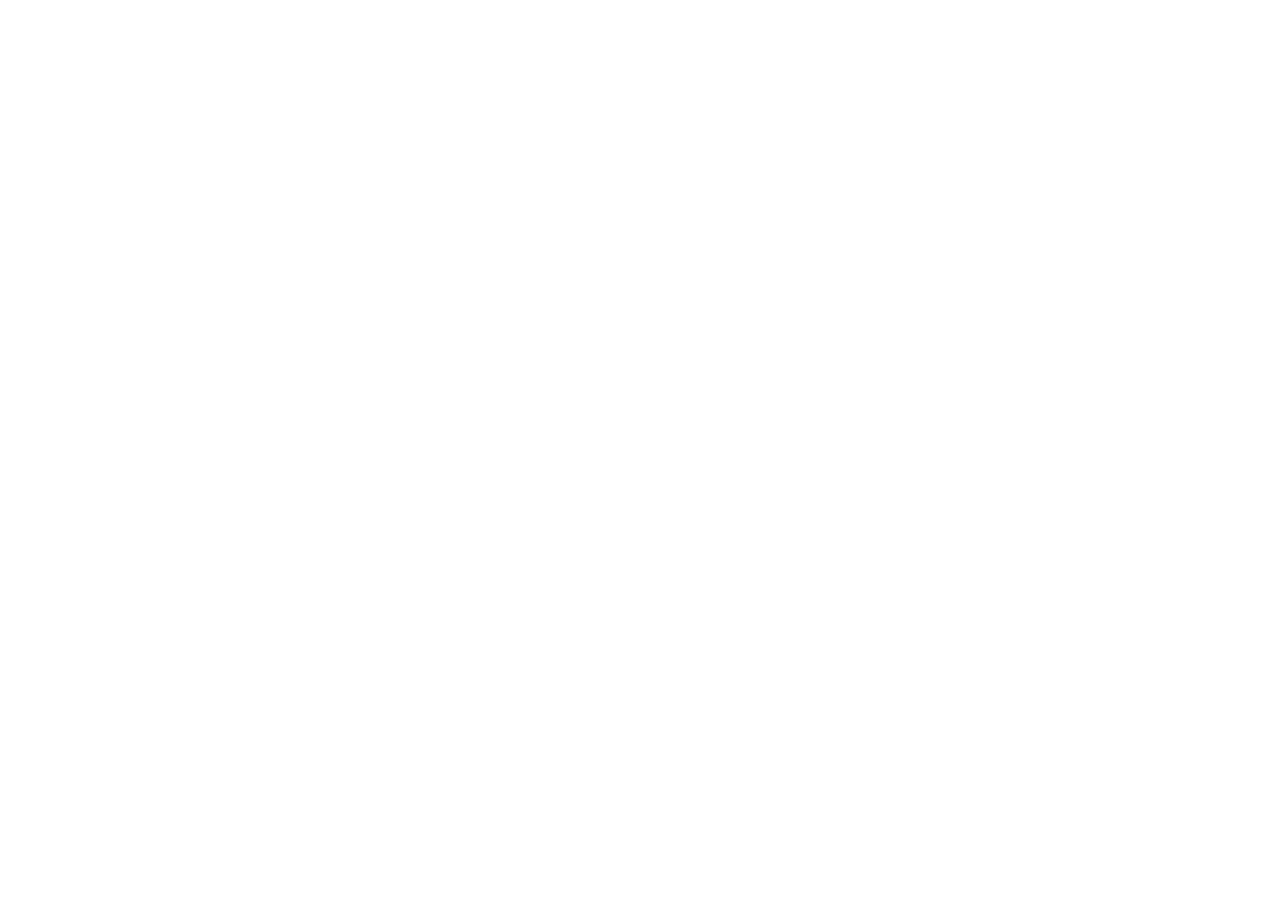
==== index.html @ c786e63f "first commit" ====
<!DOCTYPE html>
<html lang="en">
  <head>
    <meta charset="UTF-8" />
    <meta name="viewport" content="width=device-width, initial-scale=1.0" />
    <title>Dự án 5 Bootstrap</title>
    <!-- css bootstrap -->
    <link
      href="https://cdn.jsdelivr.net/npm/bootstrap@5.3.5/dist/css/bootstrap.min.css"
      rel="stylesheet"
      integrity="sha384-SgOJa3DmI69IUzQ2PVdRZhwQ+dy64/BUtbMJw1MZ8t5HZApcHrRKUc4W0kG879m7"
      crossorigin="anonymous"
    />
  </head>
  <body>
    <!--js bootstrap  -->
    <script
      src="https://cdn.jsdelivr.net/npm/bootstrap@5.3.5/dist/js/bootstrap.bundle.min.js"
      integrity="sha384-k6d4wzSIapyDyv1kpU366/PK5hCdSbCRGRCMv+eplOQJWyd1fbcAu9OCUj5zNLiq"
      crossorigin="anonymous"
    ></script>
  </body>
</html>
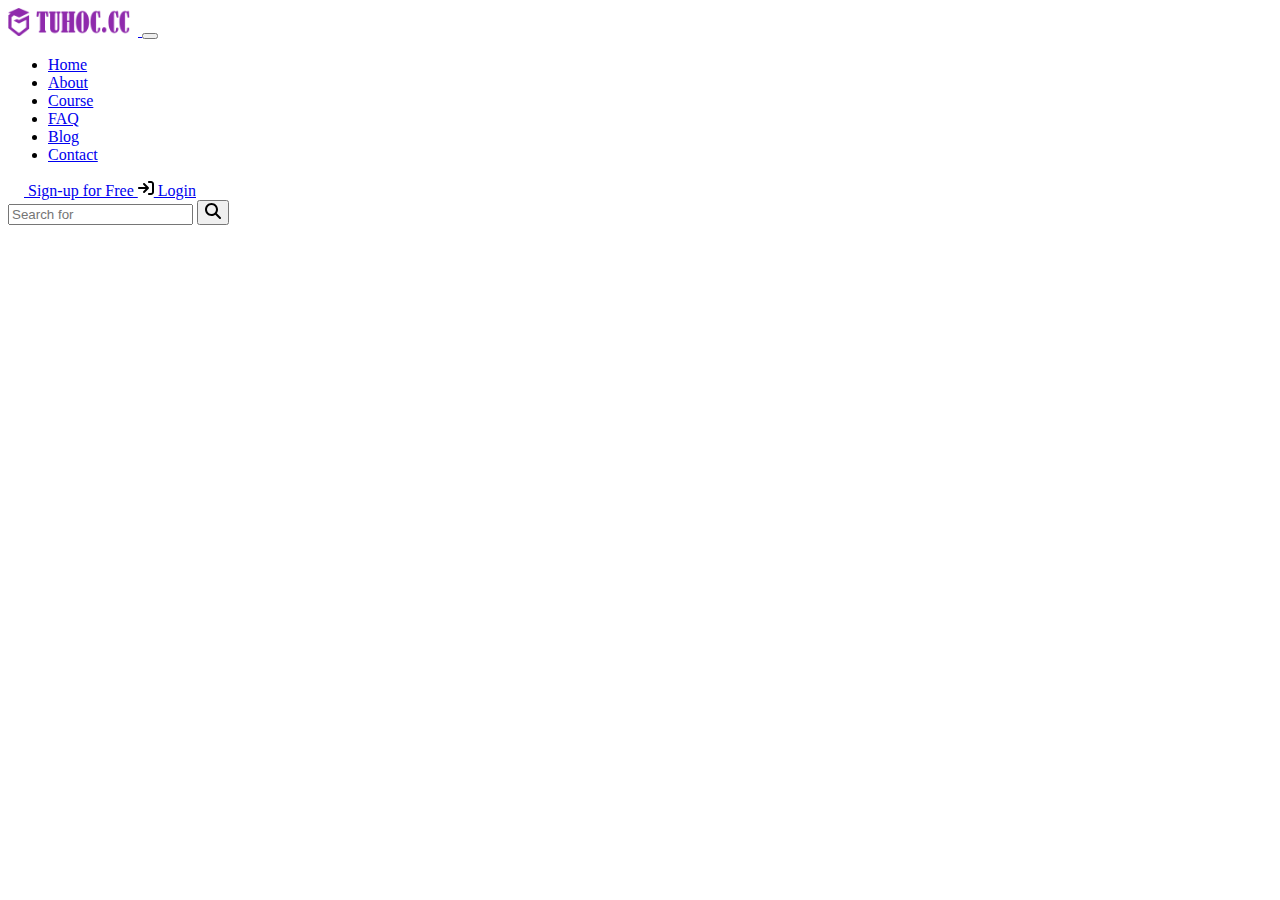
==== commit 8057a258: "1. lam phan navbar+responsive" ====
--- a/index.html
+++ b/index.html
@@ -11,8 +11,81 @@
       integrity="sha384-SgOJa3DmI69IUzQ2PVdRZhwQ+dy64/BUtbMJw1MZ8t5HZApcHrRKUc4W0kG879m7"
       crossorigin="anonymous"
     />
+    <!-- my styles -->
+     <link rel="stylesheet" href="./style.css">
   </head>
   <body>
+    <!-- navbar -->
+    <nav class=" navbar navbar-expand-lg bg-body-secondary border-bottom small">
+      <div class="container">
+        <!-- navbar brand -->
+        <a class="navbar-brand" href="#">
+            <img src="./img/logo-tuhoc-light.png" alt="Tuhoc.cc">
+          </a>
+        <button
+          class="navbar-toggler"
+          type="button"
+          data-bs-toggle="collapse"
+          data-bs-target="#navbarSupportedContent"
+          aria-controls="navbarSupportedContent"
+          aria-expanded="false"
+          aria-label="Toggle navigation"
+        >
+          <span class="navbar-toggler-icon"></span>
+        </button>
+        <div class="collapse navbar-collapse" id="navbarSupportedContent">
+            <!-- menu item -->
+          <ul class="navbar-nav me-auto mb-2 mb-lg-0">
+            <li class="nav-item">
+              <a class="nav-link active" aria-current="page" href="#">Home</a>
+            </li>
+            <li class="nav-item">
+              <a class="nav-link " aria-current="page" href="#">About</a>
+            </li>
+            <li class="nav-item">
+              <a class="nav-link " aria-current="page" href="#">Course</a>
+            </li>
+            <li class="nav-item">
+              <a class="nav-link " aria-current="page" href="#">FAQ</a>
+            </li>
+            <li class="nav-item">
+              <a class="nav-link " aria-current="page" href="#">Blog</a>
+            </li>
+            <li class="nav-item">
+              <a class="nav-link " aria-current="page" href="#">Contact</a>
+            </li>
+            </li>
+          </ul>
+
+          <!-- btn dung the de dang ky va dang nhap -->
+          <div class="me-1 gap-1 d-flex flex-column flex-md-row">
+            <a href="#!" class="btn btn-danger btn-sm d-inline-flex justify-content-center align-items-center">
+                <svg xmlns="http://www.w3.org/2000/svg" width="16px" height="16px" class="me-2" viewBox="0 0 640 512"><path fill="#ffffff" d="M96 128a128 128 0 1 1 256 0A128 128 0 1 1 96 128zM0 482.3C0 383.8 79.8 304 178.3 304l91.4 0C368.2 304 448 383.8 448 482.3c0 16.4-13.3 29.7-29.7 29.7L29.7 512C13.3 512 0 498.7 0 482.3zM504 312l0-64-64 0c-13.3 0-24-10.7-24-24s10.7-24 24-24l64 0 0-64c0-13.3 10.7-24 24-24s24 10.7 24 24l0 64 64 0c13.3 0 24 10.7 24 24s-10.7 24-24 24l-64 0 0 64c0 13.3-10.7 24-24 24s-24-10.7-24-24z"/></svg>
+                Sign-up for Free
+            </a>
+            <a href="#!" class="btn btn-warning btn-sm d-inline-flex justify-content-center align-items-center">
+                <svg xmlns="http://www.w3.org/2000/svg" width="16px" height="16px" class="me-2" viewBox="0 0 512 512"><!--!Font Awesome Free 6.7.2 by @fontawesome - https://fontawesome.com License - https://fontawesome.com/license/free Copyright 2025 Fonticons, Inc.--><path d="M352 96l64 0c17.7 0 32 14.3 32 32l0 256c0 17.7-14.3 32-32 32l-64 0c-17.7 0-32 14.3-32 32s14.3 32 32 32l64 0c53 0 96-43 96-96l0-256c0-53-43-96-96-96l-64 0c-17.7 0-32 14.3-32 32s14.3 32 32 32zm-9.4 182.6c12.5-12.5 12.5-32.8 0-45.3l-128-128c-12.5-12.5-32.8-12.5-45.3 0s-12.5 32.8 0 45.3L242.7 224 32 224c-17.7 0-32 14.3-32 32s14.3 32 32 32l210.7 0-73.4 73.4c-12.5 12.5-12.5 32.8 0 45.3s32.8 12.5 45.3 0l128-128z"/></svg>
+                Login
+            </a>
+            
+          </div>
+
+          <!-- form search -->
+          <form class="d-flex mt-2 mt-lg-0" role="search">
+            <input
+              class="form-control form-control-sm me-0"
+              type="search"
+              placeholder="Search for"
+              aria-label="Search"
+            />
+            <button class="btn btn-outline-success btn-sm" type="submit">
+                <svg xmlns="http://www.w3.org/2000/svg" width="16px" height="16px" viewBox="0 0 512 512"><path fill="currentColor"  d="M416 208c0 45.9-14.9 88.3-40 122.7L502.6 457.4c12.5 12.5 12.5 32.8 0 45.3s-32.8 12.5-45.3 0L330.7 376c-34.4 25.2-76.8 40-122.7 40C93.1 416 0 322.9 0 208S93.1 0 208 0S416 93.1 416 208zM208 352a144 144 0 1 0 0-288 144 144 0 1 0 0 288z"/></svg>
+            </button>
+          </form>
+        </div>
+      </div>
+    </nav>
+
     <!--js bootstrap  -->
     <script
       src="https://cdn.jsdelivr.net/npm/bootstrap@5.3.5/dist/js/bootstrap.bundle.min.js"
--- a/style.css
+++ b/style.css
@@ -0,0 +1,3 @@
+.navbar-brand img {
+  width: 130px;
+}
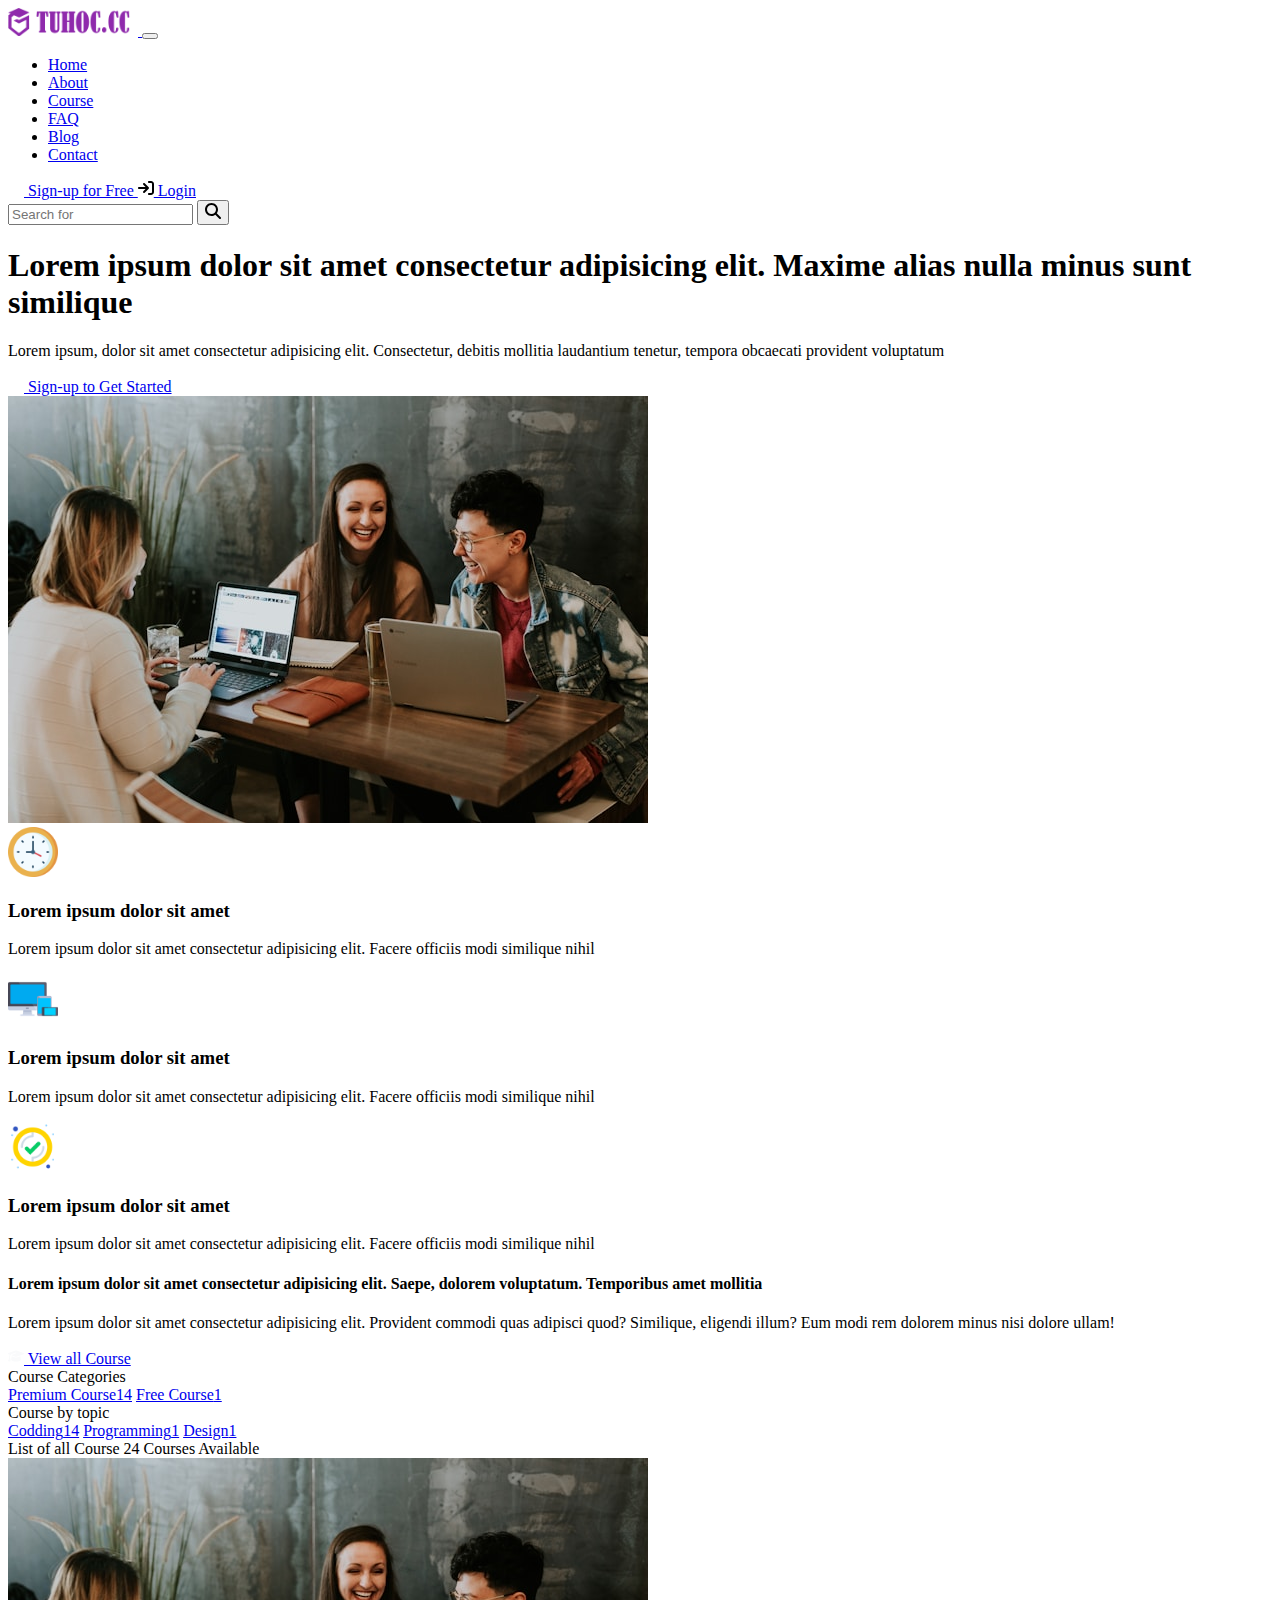
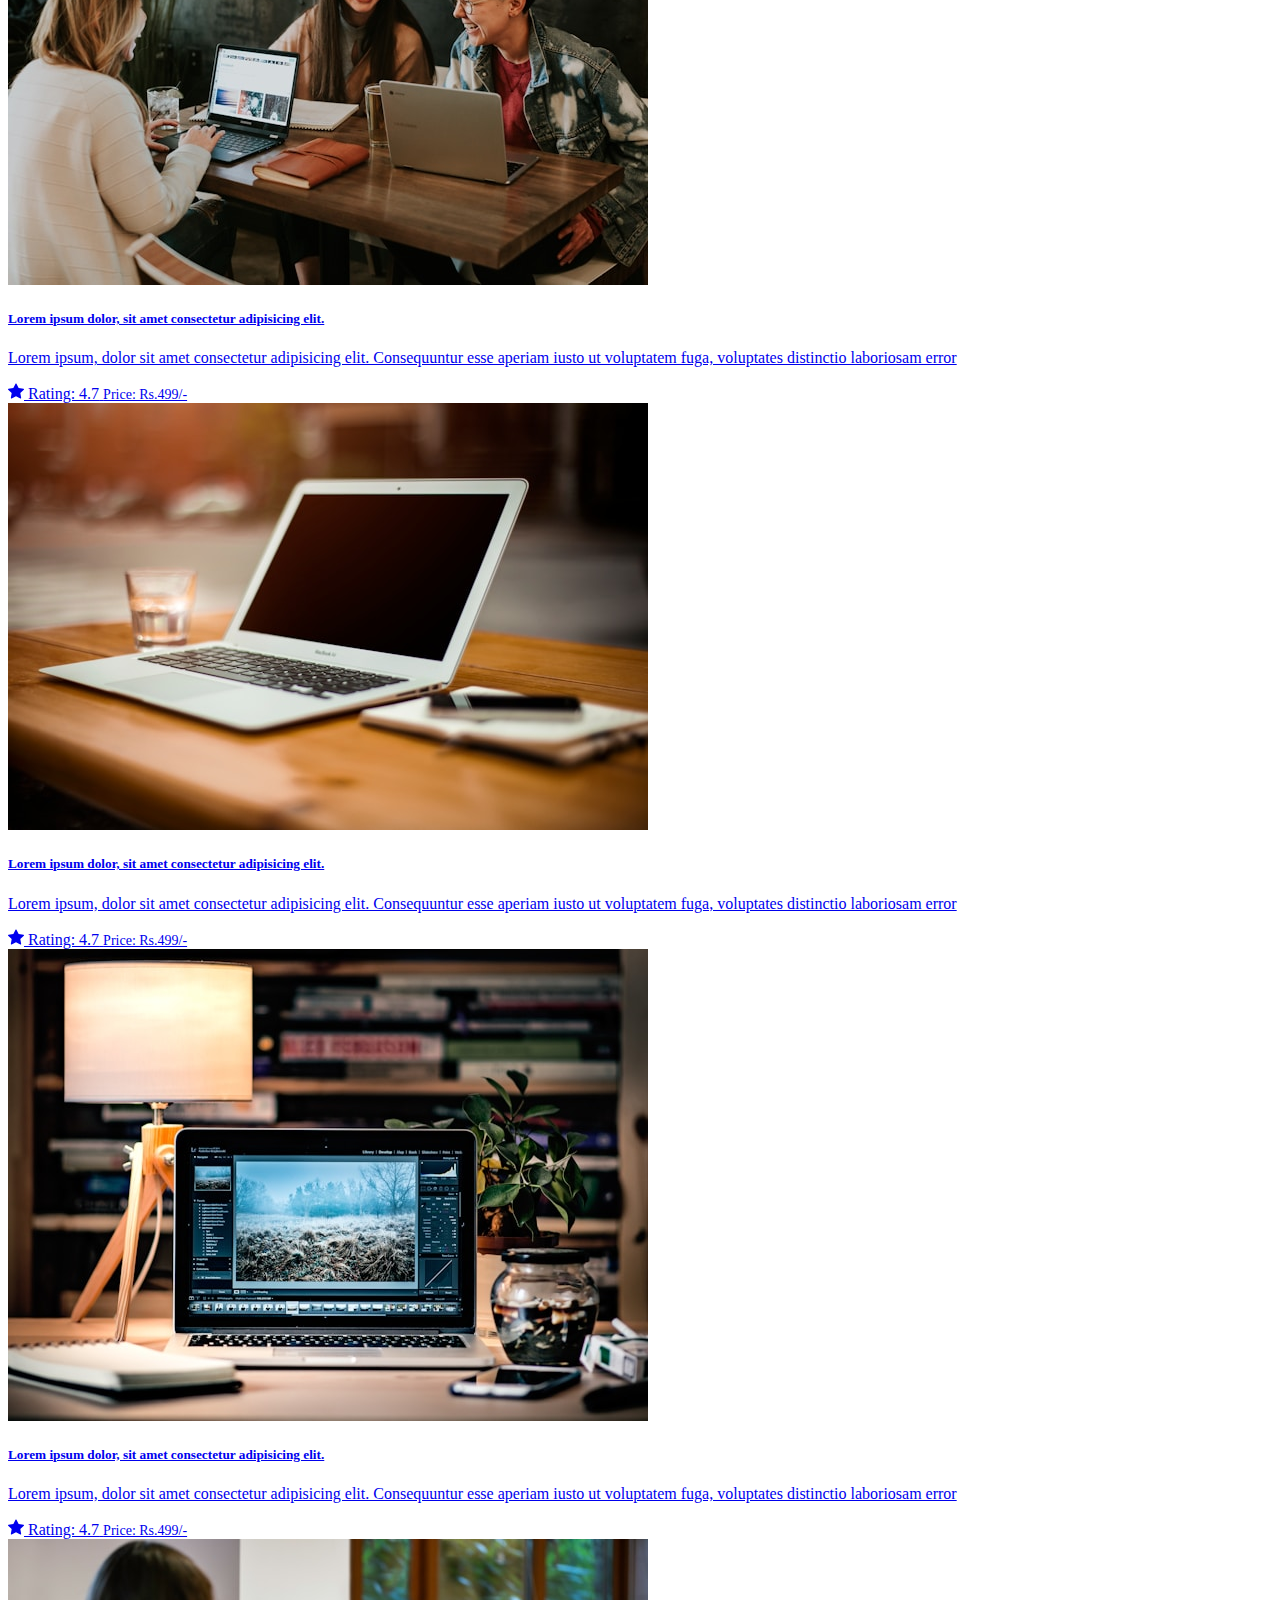
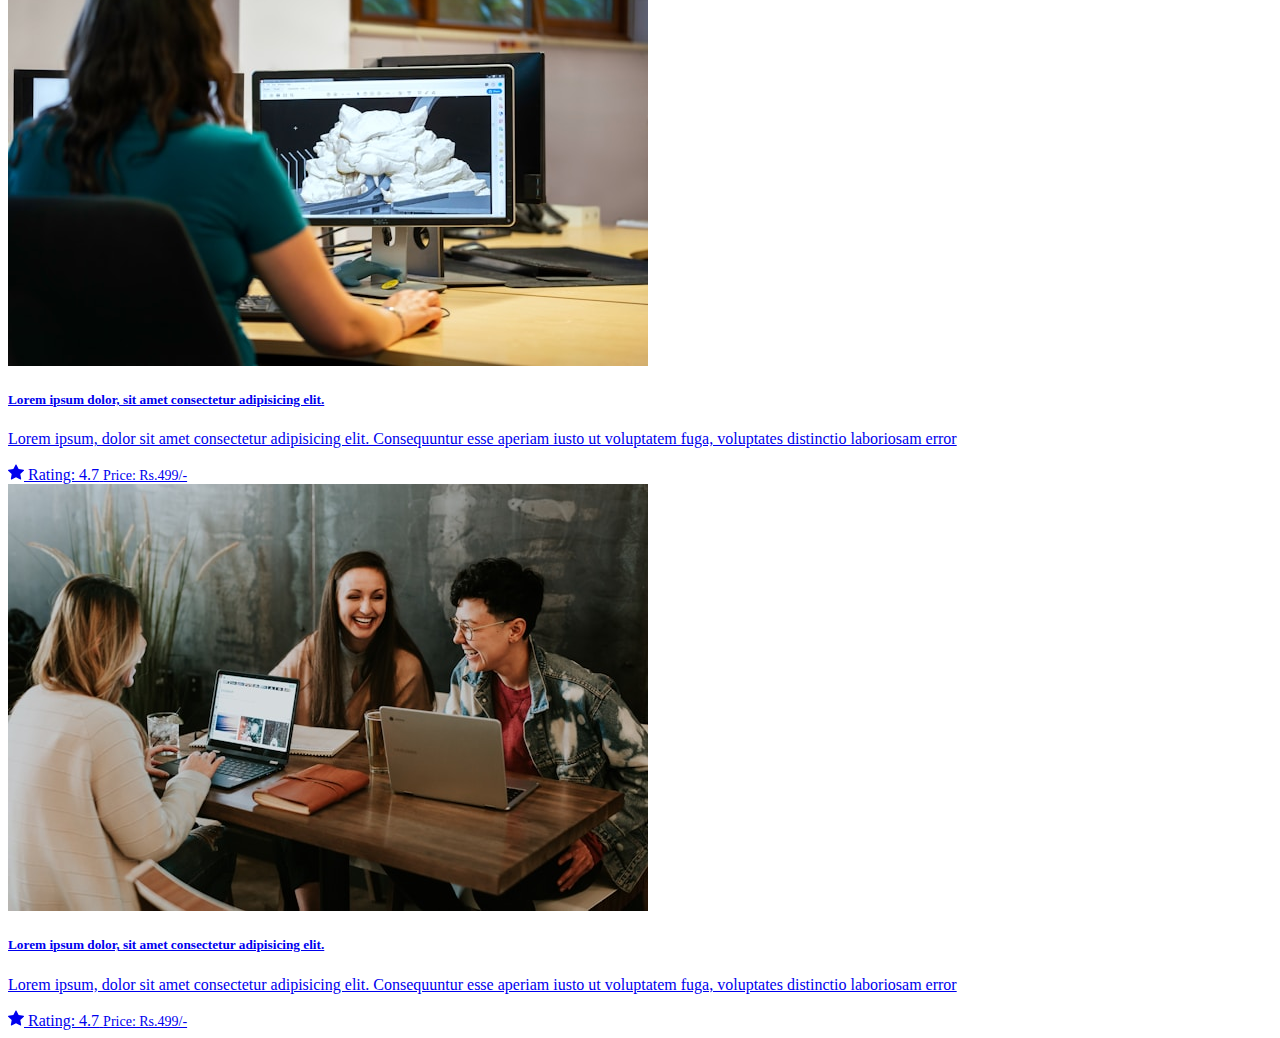
==== commit 4584353f: "2. hoan thanh phan header&features" ====
--- a/index.html
+++ b/index.html
@@ -5,16 +5,11 @@
     <meta name="viewport" content="width=device-width, initial-scale=1.0" />
     <title>Dự án 5 Bootstrap</title>
     <!-- css bootstrap -->
-    <link
-      href="https://cdn.jsdelivr.net/npm/bootstrap@5.3.5/dist/css/bootstrap.min.css"
-      rel="stylesheet"
-      integrity="sha384-SgOJa3DmI69IUzQ2PVdRZhwQ+dy64/BUtbMJw1MZ8t5HZApcHrRKUc4W0kG879m7"
-      crossorigin="anonymous"
-    />
+    <link href="https://cdn.jsdelivr.net/npm/bootstrap@5.3.5/dist/css/bootstrap.min.css" rel="stylesheet" integrity="sha384-SgOJa3DmI69IUzQ2PVdRZhwQ+dy64/BUtbMJw1MZ8t5HZApcHrRKUc4W0kG879m7" crossorigin="anonymous">
     <!-- my styles -->
      <link rel="stylesheet" href="./style.css">
   </head>
-  <body>
+  <body class="bg-light">
     <!-- navbar -->
     <nav class=" navbar navbar-expand-lg bg-body-secondary border-bottom small">
       <div class="container">
@@ -85,12 +80,238 @@
         </div>
       </div>
     </nav>
+    <!-- header start -->
+    <header class="main-header py-5 border-bottom">
+      <div class="container">
+        <div class="row align-items-center gx-md-5">
+          <!-- khoi ben trai -->
+          <div class="col-md-6">
+            <h1 class="fs-3 fw-normal">Lorem ipsum dolor sit amet consectetur adipisicing elit. Maxime alias nulla minus sunt similique</h1>
+            <p class="fs-5 fw- light text-secondary">Lorem ipsum, dolor sit amet consectetur adipisicing elit. Consectetur, debitis mollitia laudantium tenetur, tempora obcaecati provident voluptatum</p>
+            <a href="#!" class="btn btn-success btn-sm d-inline-flex justify-content-center align-items-center">
+              <svg xmlns="http://www.w3.org/2000/svg" width="16px" height="16px" class="me-2" viewBox="0 0 640 512"><!--!Font Awesome Free 6.7.2 by @fontawesome - https://fontawesome.com License - https://fontawesome.com/license/free Copyright 2025 Fonticons, Inc.--><path fill="#ffffff" d="M96 128a128 128 0 1 1 256 0A128 128 0 1 1 96 128zM0 482.3C0 383.8 79.8 304 178.3 304l91.4 0C368.2 304 448 383.8 448 482.3c0 16.4-13.3 29.7-29.7 29.7L29.7 512C13.3 512 0 498.7 0 482.3zM625 177L497 305c-9.4 9.4-24.6 9.4-33.9 0l-64-64c-9.4-9.4-9.4-24.6 0-33.9s24.6-9.4 33.9 0l47 47L591 143c9.4-9.4 24.6-9.4 33.9 0s9.4 24.6 0 33.9z"/></svg>
+              Sign-up to Get Started
+          </a>
+          </div>
+          <!-- khoi ben phai -->
+          <div class="col-md-6 mt-3 mt-md-0">
+            <div>
+              <img class="rounded w-100 " src="./img/main-header.jpg" alt="">
+            </div>
+          </div>
+        </div>
+      </div>
+    </header>
+    <!--site features -->
+    <section class="py-4 border-bottom">
+      <div class="container">
+        <div class="row">
+          <!-- item 1 -->
+          <div class="col-md-4">
+            <div class=" features-item bg-white border rounded p-3 d-flex align-items-center">
+              <div>
+                <img src="./img/clock.png" alt="">
+              </div>
+              <div class="ms-2">
+                <h3 class="fs-5">Lorem ipsum dolor sit amet</h3>
+                <p class="small text-secondary">Lorem ipsum dolor sit amet consectetur adipisicing elit. Facere officiis modi similique nihil</p>
+              </div>  
+            </div>
+      </div>
+      <!-- item 2 -->
+      <div class="col-md-4">
+        <div class=" features-item bg-white border rounded p-3 d-flex align-items-center mt-2 mt-md-0">
+          <div>
+            <img src="./img/responsive.png" alt="">
+          </div>
+          <div class="ms-2">
+            <h3 class="fs-5">Lorem ipsum dolor sit amet</h3>
+            <p class="small text-secondary">Lorem ipsum dolor sit amet consectetur adipisicing elit. Facere officiis modi similique nihil</p>
+          </div>  
+        </div>
+  </div>
+  <!-- item 3 -->
+  <div class="col-md-4">
+    <div class=" features-item bg-white border rounded p-3 d-flex align-items-center mt-2 mt-md-0">
+      <div>
+        <img src="./img/tick.png" alt="">
+      </div>
+      <div class="ms-2">
+        <h3 class="fs-5">Lorem ipsum dolor sit amet</h3>
+        <p class="small text-secondary">Lorem ipsum dolor sit amet consectetur adipisicing elit. Facere officiis modi similique nihil</p>
+      </div>  
+    </div>
+</div>
+    </section>
+    <!-- Course -->
+    <section>
+      <div class="py-4 border-bottom">
+        <div class="container">
+          <!-- row top -->
+          <div class="row justify-content-center">
+            <div class="col-md-5">
+              <div class="text-md-center">
+              <h4 class="fs-5">Lorem ipsum dolor sit amet consectetur adipisicing elit. Saepe, dolorem voluptatum. Temporibus amet mollitia</h4>
+              <p class="small text-secondary">Lorem ipsum dolor sit amet consectetur adipisicing elit. Provident commodi quas adipisci quod? Similique, eligendi illum? Eum modi rem dolorem minus nisi dolore ullam!</p>
+              <a href="#!" class="btn btn-success btn-sm d-inline-flex justify-content-center align-items-center">
+                <svg xmlns="http://www.w3.org/2000/svg" width="16px" height="16px" class="me-2"  viewBox="0 0 640 512"><!--!Font Awesome Free 6.7.2 by @fontawesome - https://fontawesome.com License - https://fontawesome.com/license/free Copyright 2025 Fonticons, Inc.--><path fill="#f9fafb" d="M320 32c-8.1 0-16.1 1.4-23.7 4.1L15.8 137.4C6.3 140.9 0 149.9 0 160s6.3 19.1 15.8 22.6l57.9 20.9C57.3 229.3 48 259.8 48 291.9l0 28.1c0 28.4-10.8 57.7-22.3 80.8c-6.5 13-13.9 25.8-22.5 37.6C0 442.7-.9 448.3 .9 453.4s6 8.9 11.2 10.2l64 16c4.2 1.1 8.7 .3 12.4-2s6.3-6.1 7.1-10.4c8.6-42.8 4.3-81.2-2.1-108.7C90.3 344.3 86 329.8 80 316.5l0-24.6c0-30.2 10.2-58.7 27.9-81.5c12.9-15.5 29.6-28 49.2-35.7l157-61.7c8.2-3.2 17.5 .8 20.7 9s-.8 17.5-9 20.7l-157 61.7c-12.4 4.9-23.3 12.4-32.2 21.6l159.6 57.6c7.6 2.7 15.6 4.1 23.7 4.1s16.1-1.4 23.7-4.1L624.2 182.6c9.5-3.4 15.8-12.5 15.8-22.6s-6.3-19.1-15.8-22.6L343.7 36.1C336.1 33.4 328.1 32 320 32zM128 408c0 35.3 86 72 192 72s192-36.7 192-72L496.7 262.6 354.5 314c-11.1 4-22.8 6-34.5 6s-23.5-2-34.5-6L143.3 262.6 128 408z"/></svg>
+                View all Course
+            </a>
+          </div>
+            </div>
+          </div>
+          <!-- row course -->
+           <div class="row mt-4 ">
+            <div class="col-md-3">
+              <div class="list-group small">
+                <div class="list-group-item text-bg-light fw-bold">Course Categories</div>
+                <a class="align-items-center list-group-item d-flex justify-content-between" href="#!">Premium Course<span class="badge rounded-pill text-bg-warning">14</span></a>
+                <a class="align-items-center list-group-item d-flex justify-content-between" href="#!">Free Course<span class="badge rounded-pill text-bg-warning">1</span></a>
+              </div>
+
+              <div class="list-group small mt-3">
+                <div class="list-group-item text-bg-light fw-bold">Course by topic</div>
+                <a class="align-items-center list-group-item d-flex justify-content-between" href="#!">Codding<span class="badge rounded-pill text-bg-warning">14</span></a>
+                <a class="align-items-center list-group-item d-flex justify-content-between" href="#!">Programming<span class="badge rounded-pill text-bg-warning">1</span></a>
+                <a class="align-items-center list-group-item d-flex justify-content-between" href="#!">Design<span class="badge rounded-pill text-bg-warning">1</span></a>
+              </div>
+            </div>
+
+            <div class="col-md-9">
+              <div class="list-group small mt-3 mt-md-0">
+                <div class="align-items-center list-group-item d-flex justify-content-between fw-bold text-bg-light ">
+                  List of all Course
+                  <span class="badge rounded-pill text-bg-warning">24 Courses Available</span>
+
+                </div>
+                <!-- course 1 -->
+                <a class="list-group-item list-group-item-action" href="./single-course.html">
+                  <div class="row align-items-center">
+                    <div class="col-md-4">
+                      <div>
+                        <img class="rounded img-fluid" src="./img/main-header.jpg" alt="">
+                      </div>
+                    </div>
+
+                    <div class="col-md-8">
+                      <h5>Lorem ipsum dolor, sit amet consectetur adipisicing elit.
+                      </h5>
+                      <p class="text-secondary">Lorem ipsum, dolor sit amet consectetur adipisicing elit. Consequuntur esse aperiam iusto ut voluptatem fuga, voluptates distinctio laboriosam error</p>
+                      <div class="d-inline-flex align-items-center">
+                        <span class="me-2 px-2 py-1 badge rounded-pill text-bg-warning d-inline-flex align-items-center">
+                          <svg xmlns="http://www.w3.org/2000/svg" width="16" height="16" fill="currentColor" class="bi bi-star-fill me-2" viewBox="0 0 16 16">
+                            <path d="M3.612 15.443c-.386.198-.824-.149-.746-.592l.83-4.73L.173 6.765c-.329-.314-.158-.888.283-.95l4.898-.696L7.538.792c.197-.39.73-.39.927 0l2.184 4.327 4.898.696c.441.062.612.636.282.95l-3.522 3.356.83 4.73c.078.443-.36.79-.746.592L8 13.187l-4.389 2.256z"></path>
+                        </svg>
+                          Rating: 4.7</span>
+                        <span style="font-size: 14px;" class="px-2 py-1 badge rounded-pill text-bg-success">Price: Rs.499/-</span>
+                      </div>
+                    </div>
+                  </div>
+                </a>
+                <!-- course 2 -->
+                <a class="list-group-item list-group-item-action" href="./single-course.html">
+                  <div class="row align-items-center">
+                    <div class="col-md-4">
+                      <div>
+                        <img class="rounded img-fluid" src="./img/pic1.jpg" alt="">
+                      </div>
+                    </div>
+
+                    <div class="col-md-8">
+                      <h5>Lorem ipsum dolor, sit amet consectetur adipisicing elit.
+                      </h5>
+                      <p class="text-secondary">Lorem ipsum, dolor sit amet consectetur adipisicing elit. Consequuntur esse aperiam iusto ut voluptatem fuga, voluptates distinctio laboriosam error</p>
+                      <div class="d-inline-flex align-items-center">
+                        <span class="me-2 px-2 py-1 badge rounded-pill text-bg-warning d-inline-flex align-items-center">
+                          <svg xmlns="http://www.w3.org/2000/svg" width="16" height="16" fill="currentColor" class="bi bi-star-fill me-2" viewBox="0 0 16 16">
+                            <path d="M3.612 15.443c-.386.198-.824-.149-.746-.592l.83-4.73L.173 6.765c-.329-.314-.158-.888.283-.95l4.898-.696L7.538.792c.197-.39.73-.39.927 0l2.184 4.327 4.898.696c.441.062.612.636.282.95l-3.522 3.356.83 4.73c.078.443-.36.79-.746.592L8 13.187l-4.389 2.256z"></path>
+                        </svg>
+                          Rating: 4.7</span>
+                        <span style="font-size: 14px;" class="px-2 py-1 badge rounded-pill text-bg-success">Price: Rs.499/-</span>
+                      </div>
+                    </div>
+                  </div>
+                </a>
+                <!-- course 3 -->
+                <a class="list-group-item list-group-item-action" href="./single-course.html">
+                  <div class="row align-items-center">
+                    <div class="col-md-4">
+                      <div>
+                        <img class="rounded img-fluid" src="./img/pic2.jpg" alt="">
+                      </div>
+                    </div>
+
+                    <div class="col-md-8">
+                      <h5>Lorem ipsum dolor, sit amet consectetur adipisicing elit.
+                      </h5>
+                      <p class="text-secondary">Lorem ipsum, dolor sit amet consectetur adipisicing elit. Consequuntur esse aperiam iusto ut voluptatem fuga, voluptates distinctio laboriosam error</p>
+                      <div class="d-inline-flex align-items-center">
+                        <span class="me-2 px-2 py-1 badge rounded-pill text-bg-warning d-inline-flex align-items-center">
+                          <svg xmlns="http://www.w3.org/2000/svg" width="16" height="16" fill="currentColor" class="bi bi-star-fill me-2" viewBox="0 0 16 16">
+                            <path d="M3.612 15.443c-.386.198-.824-.149-.746-.592l.83-4.73L.173 6.765c-.329-.314-.158-.888.283-.95l4.898-.696L7.538.792c.197-.39.73-.39.927 0l2.184 4.327 4.898.696c.441.062.612.636.282.95l-3.522 3.356.83 4.73c.078.443-.36.79-.746.592L8 13.187l-4.389 2.256z"></path>
+                        </svg>
+                          Rating: 4.7</span>
+                        <span style="font-size: 14px;" class="px-2 py-1 badge rounded-pill text-bg-success">Price: Rs.499/-</span>
+                      </div>
+                    </div>
+                  </div>
+                </a>
+                <!-- course 4 -->
+                <a class="list-group-item list-group-item-action" href="./single-course.html">
+                  <div class="row align-items-center">
+                    <div class="col-md-4">
+                      <div>
+                        <img class="rounded img-fluid" src="./img/pic3.jpg" alt="">
+                      </div>
+                    </div>
+
+                    <div class="col-md-8">
+                      <h5>Lorem ipsum dolor, sit amet consectetur adipisicing elit.
+                      </h5>
+                      <p class="text-secondary">Lorem ipsum, dolor sit amet consectetur adipisicing elit. Consequuntur esse aperiam iusto ut voluptatem fuga, voluptates distinctio laboriosam error</p>
+                      <div class="d-inline-flex align-items-center">
+                        <span class="me-2 px-2 py-1 badge rounded-pill text-bg-warning d-inline-flex align-items-center">
+                          <svg xmlns="http://www.w3.org/2000/svg" width="16" height="16" fill="currentColor" class="bi bi-star-fill me-2" viewBox="0 0 16 16">
+                            <path d="M3.612 15.443c-.386.198-.824-.149-.746-.592l.83-4.73L.173 6.765c-.329-.314-.158-.888.283-.95l4.898-.696L7.538.792c.197-.39.73-.39.927 0l2.184 4.327 4.898.696c.441.062.612.636.282.95l-3.522 3.356.83 4.73c.078.443-.36.79-.746.592L8 13.187l-4.389 2.256z"></path>
+                        </svg>
+                          Rating: 4.7</span>
+                        <span style="font-size: 14px;" class="px-2 py-1 badge rounded-pill text-bg-success">Price: Rs.499/-</span>
+                      </div>
+                    </div>
+                  </div>
+                </a>
+                <!-- course 5 -->
+                <a class="list-group-item list-group-item-action" href="./single-course.html">
+                  <div class="row align-items-center">
+                    <div class="col-md-4">
+                      <div>
+                        <img class="rounded img-fluid" src="./img/main-header.jpg" alt="">
+                      </div>
+                    </div>
+
+                    <div class="col-md-8">
+                      <h5>Lorem ipsum dolor, sit amet consectetur adipisicing elit.
+                      </h5>
+                      <p class="text-secondary">Lorem ipsum, dolor sit amet consectetur adipisicing elit. Consequuntur esse aperiam iusto ut voluptatem fuga, voluptates distinctio laboriosam error</p>
+                      <div class="d-inline-flex align-items-center">
+                        <span class="me-2 px-2 py-1 badge rounded-pill text-bg-warning d-inline-flex align-items-center">
+                          <svg xmlns="http://www.w3.org/2000/svg" width="16" height="16" fill="currentColor" class="bi bi-star-fill me-2" viewBox="0 0 16 16">
+                            <path d="M3.612 15.443c-.386.198-.824-.149-.746-.592l.83-4.73L.173 6.765c-.329-.314-.158-.888.283-.95l4.898-.696L7.538.792c.197-.39.73-.39.927 0l2.184 4.327 4.898.696c.441.062.612.636.282.95l-3.522 3.356.83 4.73c.078.443-.36.79-.746.592L8 13.187l-4.389 2.256z"></path>
+                        </svg>
+                          Rating: 4.7</span>
+                        <span style="font-size: 14px;" class="px-2 py-1 badge rounded-pill text-bg-success">Price: Rs.499/-</span>
+                      </div>
+                    </div>
+                  </div>
+                </a>
+              </div>
+            </div>
+           </div>
+        </div>
+      </div>
+    </section>
 
     <!--js bootstrap  -->
-    <script
-      src="https://cdn.jsdelivr.net/npm/bootstrap@5.3.5/dist/js/bootstrap.bundle.min.js"
-      integrity="sha384-k6d4wzSIapyDyv1kpU366/PK5hCdSbCRGRCMv+eplOQJWyd1fbcAu9OCUj5zNLiq"
-      crossorigin="anonymous"
-    ></script>
+    <script src="https://cdn.jsdelivr.net/npm/bootstrap@5.3.5/dist/js/bootstrap.bundle.min.js" integrity="sha384-k6d4wzSIapyDyv1kpU366/PK5hCdSbCRGRCMv+eplOQJWyd1fbcAu9OCUj5zNLiq" crossorigin="anonymous"></script>
   </body>
 </html>
--- a/style.css
+++ b/style.css
@@ -1,3 +1,7 @@
 .navbar-brand img {
   width: 130px;
 }
+.features-item img {
+  width: 50px;
+  height: auto;
+}
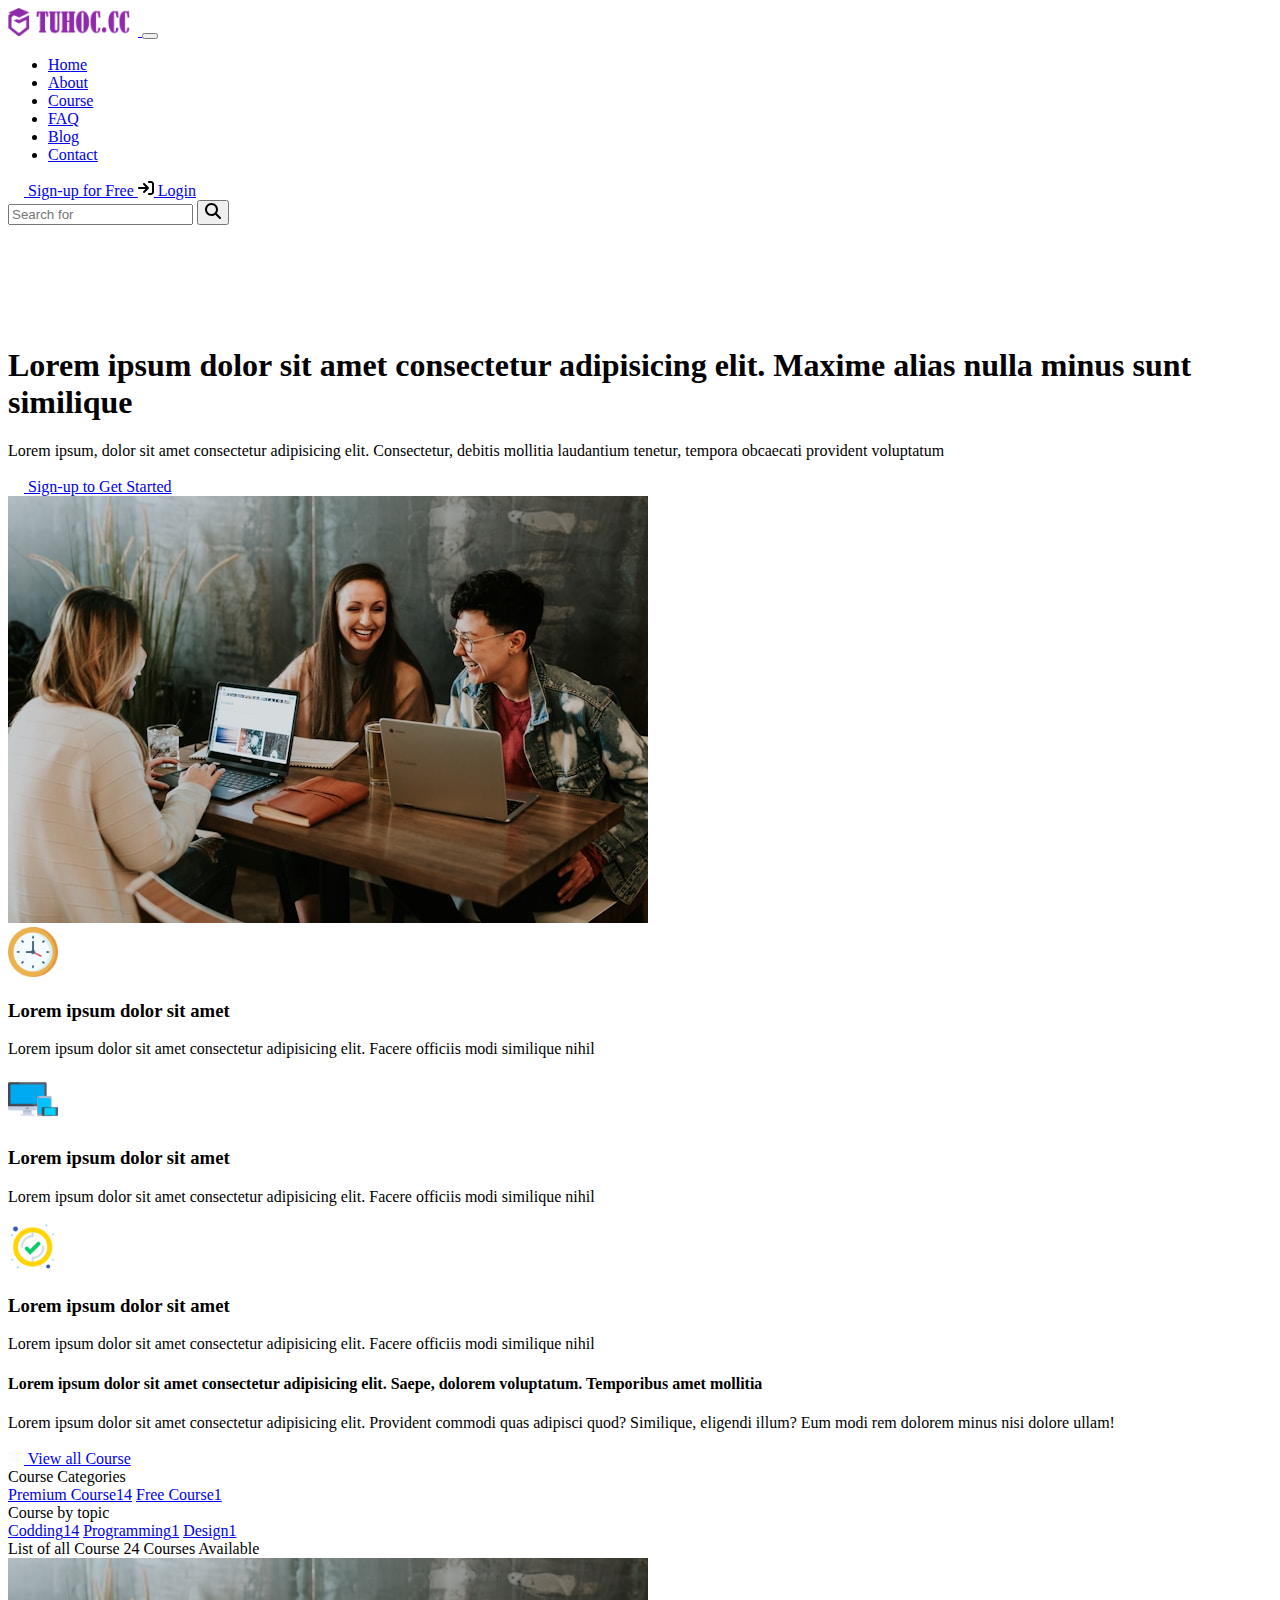
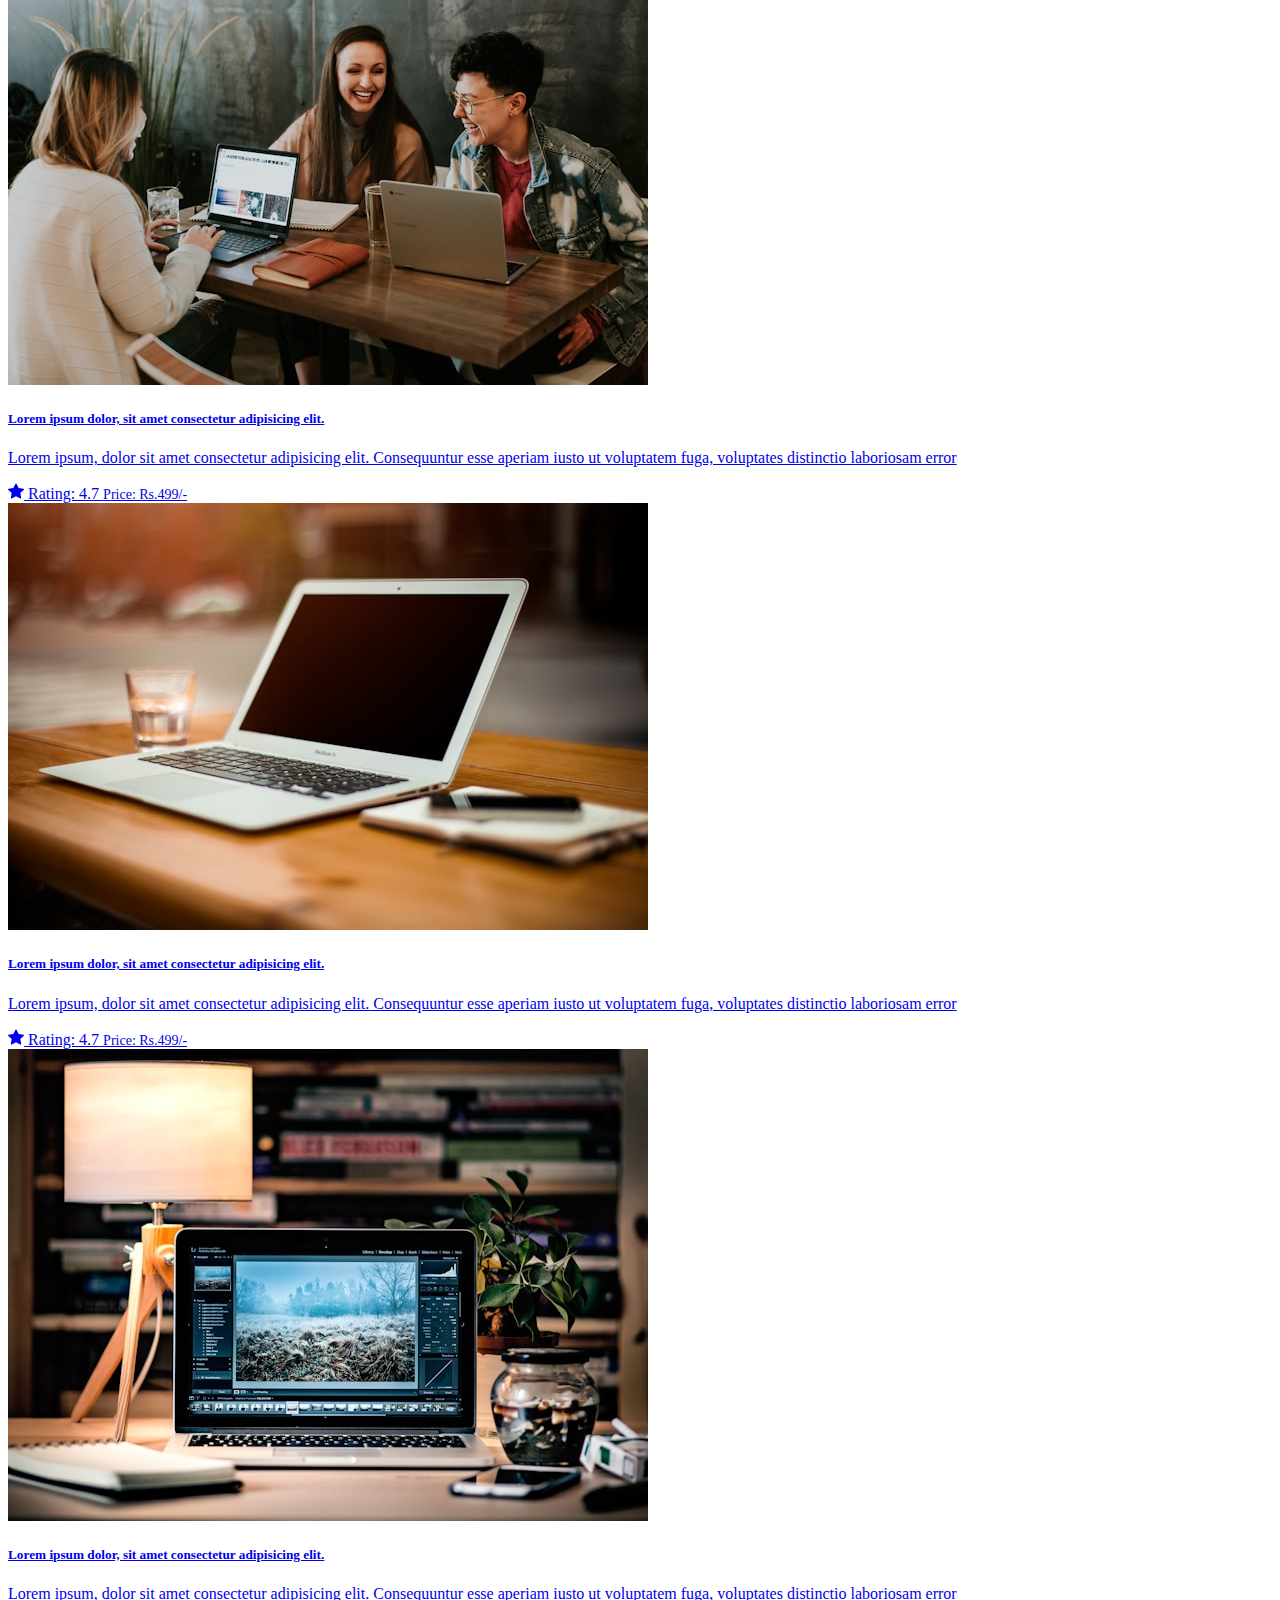
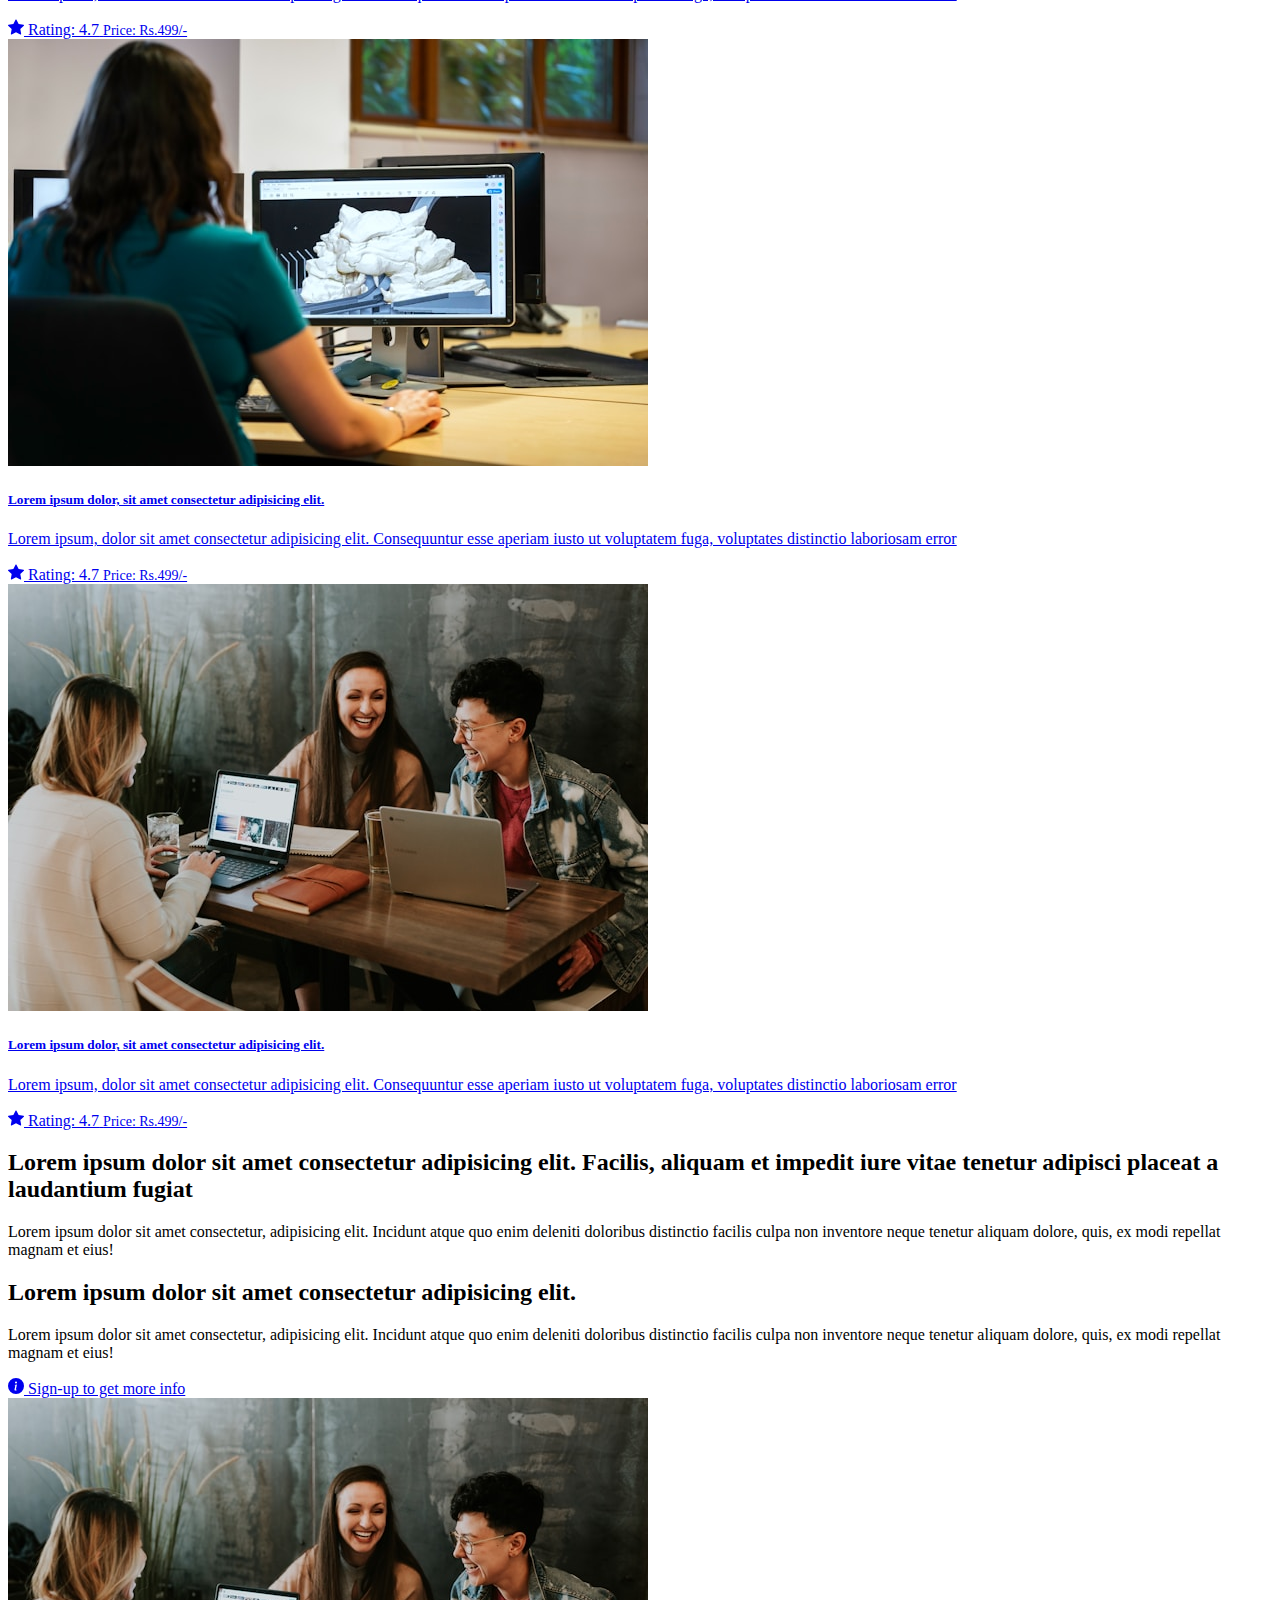
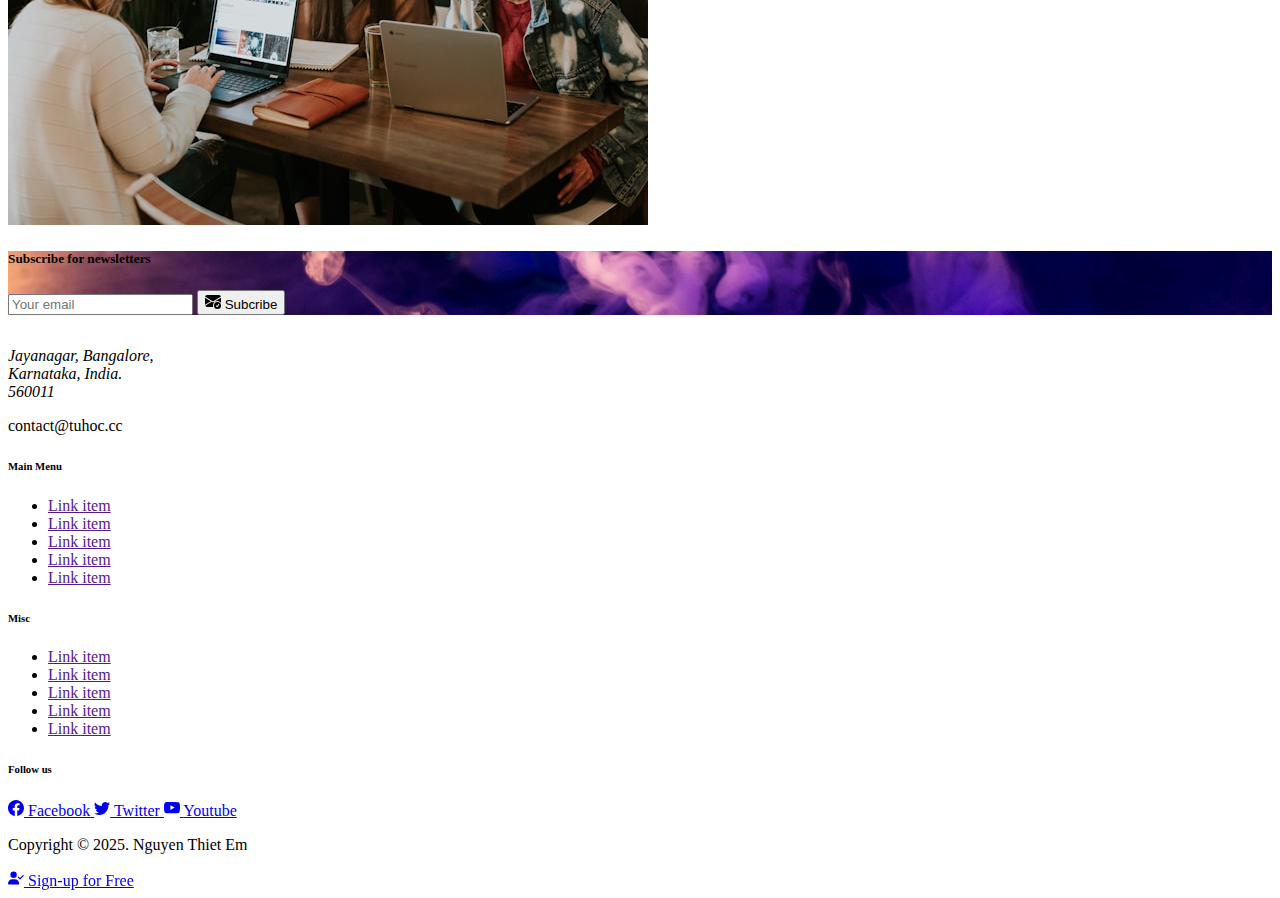
==== commit 11fa257d: "hoan thanh phan FAQ" ====
--- a/index.html
+++ b/index.html
@@ -11,7 +11,7 @@
   </head>
   <body class="bg-light">
     <!-- navbar -->
-    <nav class=" navbar navbar-expand-lg bg-body-secondary border-bottom small">
+    <nav class=" navbar navbar-expand-lg bg-body-secondary border-bottom small fixed-top">
       <div class="container">
         <!-- navbar brand -->
         <a class="navbar-brand" href="#">
@@ -32,7 +32,7 @@
             <!-- menu item -->
           <ul class="navbar-nav me-auto mb-2 mb-lg-0">
             <li class="nav-item">
-              <a class="nav-link active" aria-current="page" href="#">Home</a>
+              <a class="nav-link active" aria-current="page" href="./index.html">Home</a>
             </li>
             <li class="nav-item">
               <a class="nav-link " aria-current="page" href="#">About</a>
@@ -41,7 +41,7 @@
               <a class="nav-link " aria-current="page" href="#">Course</a>
             </li>
             <li class="nav-item">
-              <a class="nav-link " aria-current="page" href="#">FAQ</a>
+              <a class="nav-link " aria-current="page" href="./faq.html">FAQ</a>
             </li>
             <li class="nav-item">
               <a class="nav-link " aria-current="page" href="#">Blog</a>
@@ -73,7 +73,7 @@
               placeholder="Search for"
               aria-label="Search"
             />
-            <button class="btn btn-outline-success btn-sm" type="submit">
+            <button class="btn btn-success btn-sm" type="submit">
                 <svg xmlns="http://www.w3.org/2000/svg" width="16px" height="16px" viewBox="0 0 512 512"><path fill="currentColor"  d="M416 208c0 45.9-14.9 88.3-40 122.7L502.6 457.4c12.5 12.5 12.5 32.8 0 45.3s-32.8 12.5-45.3 0L330.7 376c-34.4 25.2-76.8 40-122.7 40C93.1 416 0 322.9 0 208S93.1 0 208 0S416 93.1 416 208zM208 352a144 144 0 1 0 0-288 144 144 0 1 0 0 288z"/></svg>
             </button>
           </form>
@@ -81,7 +81,7 @@
       </div>
     </nav>
     <!-- header start -->
-    <header class="main-header py-5 border-bottom">
+    <header class="main-header pb-5 border-bottom">
       <div class="container">
         <div class="row align-items-center gx-md-5">
           <!-- khoi ben trai -->
@@ -310,8 +310,169 @@
         </div>
       </div>
     </section>
-
-    <!--js bootstrap  -->
+    <!-- other content -->
+      <section
+         class="other-content py-4">
+          <div class="container">
+            <div class="row mb-3 d-flex align-items-center">
+              <!-- khoi ben trai -->
+               <div class="col-md-6" >
+                <h2 class="fs-5">Lorem ipsum dolor sit amet consectetur adipisicing elit. Facilis, aliquam et impedit iure vitae tenetur adipisci placeat a laudantium fugiat</h2>
+                <p class="small text-secondary">Lorem ipsum dolor sit amet consectetur, adipisicing elit. Incidunt atque quo enim deleniti doloribus distinctio facilis culpa non inventore neque tenetur aliquam dolore, quis, ex modi repellat magnam et eius!</p>
+                <h2 class="fs-5">Lorem ipsum dolor sit amet consectetur adipisicing elit.</h2>
+                <p class="small text-secondary">Lorem ipsum dolor sit amet consectetur, adipisicing elit. Incidunt atque quo enim deleniti doloribus distinctio facilis culpa non inventore neque tenetur aliquam dolore, quis, ex modi repellat magnam et eius!</p>
+                <a href="#!" class="btn btn-success btn-sm d-inline-flex justify-content-center align-items-center">
+                  <svg xmlns="http://www.w3.org/2000/svg" width="16" height="16" fill="currentColor" class="me-2 bi bi-info-circle-fill" viewBox="0 0 16 16">
+                    <path d="M8 16A8 8 0 1 0 8 0a8 8 0 0 0 0 16zm.93-9.412-1 4.705c-.07.34.029.533.304.533.194 0 .487-.07.686-.246l-.088.416c-.287.346-.92.598-1.465.598-.703 0-1.002-.422-.808-1.319l.738-3.468c.064-.293.006-.399-.287-.47l-.451-.081.082-.381 2.29-.287zM8 5.5a1 1 0 1 1 0-2 1 1 0 0 1 0 2z"></path>
+                </svg>
+                  Sign-up to get more info
+              </a>
+               </div>
+  
+               <!-- khoi ben phai -->
+               <div class="col-md-6">
+                <img class="rounded w-100 mt-2 mt-md-0" src="./img/main-header.jpg" alt="">
+               </div>
+            </div>
+          </div>
+        
+      </section>
+    <!-- subcribe -->
+     <section class="subscribe py-5">
+      <div class="container">
+        <div class="row justify-content-center">
+          <div class="col-md-4">
+            <div class="text-center mb-3 mb-md-0">
+              <h5 class="fs-4 text-white text-md-end fw-light">Subscribe for newsletters</h5>
+            </div>
+          </div>
+          <div class="col-md-4">
+             <!-- form subcribe -->
+          <form class="d-flex mt-2 mt-lg-0" role="search">
+            <!-- input-group: gộp nhóm input trong bootstrap -->
+            <div class="input-group">
+              <input
+              class="form-control form-control-sm me-0"
+              type="email"
+              placeholder="Your email"
+              aria-label="Search"
+            />
+            <button class="d-inline-flex align-items-center btn btn-success btn-sm" type="submit">
+              <svg xmlns="http://www.w3.org/2000/svg" width="16" height="16" fill="currentColor" class="me-2 bi bi-envelope-check-fill" viewBox="0 0 16 16">
+                <path d="M.05 3.555A2 2 0 0 1 2 2h12a2 2 0 0 1 1.95 1.555L8 8.414.05 3.555ZM0 4.697v7.104l5.803-3.558L0 4.697ZM6.761 8.83l-6.57 4.026A2 2 0 0 0 2 14h6.256A4.493 4.493 0 0 1 8 12.5a4.49 4.49 0 0 1 1.606-3.446l-.367-.225L8 9.586l-1.239-.757ZM16 4.697v4.974A4.491 4.491 0 0 0 12.5 8a4.49 4.49 0 0 0-1.965.45l-.338-.207L16 4.697Z"></path>
+                <path d="M16 12.5a3.5 3.5 0 1 1-7 0 3.5 3.5 0 0 1 7 0Zm-1.993-1.679a.5.5 0 0 0-.686.172l-1.17 1.95-.547-.547a.5.5 0 0 0-.708.708l.774.773a.75.75 0 0 0 1.174-.144l1.335-2.226a.5.5 0 0 0-.172-.686Z"></path>
+            </svg>
+            Subcribe
+            </button>
+            </div>
+          </form>
+          </div>
+        </div>
+      </div>
+     </section>
+     <!-- main footer -->
+      <footer class="text-bg-dark py-5">
+        <div class="container">
+          <div class="row">
+            <div class="col-md-3">
+              <div class="brain-icon mb-2">
+                <img src="./img/logo-tuhoc-dark.png" alt="tuhoc.cc">
+              </div>
+              <address class="small text-secondary">
+                Jayanagar, Bangalore, <br>
+                Karnataka, India. <br>
+                560011
+              </address>
+              <p class="small text-secondary">contact@tuhoc.cc</p>
+            </div>
+            <div class="col-md-2">
+              <h6>Main Menu</h6>
+              <ul class="list-unstyled">
+                <li>
+                  <a class="text-secondary text-decoration-none" href="">Link item</a>
+                </li>
+                <li>
+                  <a class="text-secondary text-decoration-none" href="">Link item</a>
+                </li>
+                <li>
+                  <a class="text-secondary text-decoration-none" href="">Link item</a>
+                </li>
+                <li>
+                  <a class="text-secondary text-decoration-none" href="">Link item</a>
+                </li>
+                <li>
+                  <a class="text-secondary text-decoration-none" href="">Link item</a>
+                </li>
+              </ul>
+            </div>
+
+            <div class="col-md-2">
+              <h6>Misc</h6>
+              <ul class="list-unstyled small">
+                <li>
+                  <a class="text-secondary text-decoration-none" href="">Link item</a>
+                </li>
+                <li>
+                  <a class="text-secondary text-decoration-none" href="">Link item</a>
+                </li>
+                <li>
+                  <a class="text-secondary text-decoration-none" href="">Link item</a>
+                </li>
+                <li>
+                  <a class="text-secondary text-decoration-none" href="">Link item</a>
+                </li>
+                <li>
+                  <a class="text-secondary text-decoration-none" href="">Link item</a>
+                </li>
+              </ul>
+            </div>
+            <div class="col-md-5">
+              <h6>Follow us</h6>
+              <div>
+                <a class="btn btn-primary btn-sm px-md-3 rounded-pill d-inline-flex align-items-center mb-2" href="#!">
+                  <svg xmlns="http://www.w3.org/2000/svg" width="16" height="16" fill="currentColor" class="bi bi-facebook me-md-2" viewBox="0 0 16 16">
+                    <path d="M16 8.049c0-4.446-3.582-8.05-8-8.05C3.58 0-.002 3.603-.002 8.05c0 4.017 2.926 7.347 6.75 7.951v-5.625h-2.03V8.05H6.75V6.275c0-2.017 1.195-3.131 3.022-3.131.876 0 1.791.157 1.791.157v1.98h-1.009c-.993 0-1.303.621-1.303 1.258v1.51h2.218l-.354 2.326H9.25V16c3.824-.604 6.75-3.934 6.75-7.951z"></path>
+                </svg>
+                <!-- d-md-block d-none: gặp md hiển thị dưới dạng block, bình thường thì không hiển thịthị -->
+                  <span class="d-md-block d-none">Facebook</span>
+                </a>
+                <a class="btn btn-info btn-sm px-md-3 rounded-pill d-inline-flex align-items-center mb-2" href="#!">
+                  <svg xmlns="http://www.w3.org/2000/svg" width="16" height="16" fill="currentColor" class="bi bi-twitter me-md-2" viewBox="0 0 16 16">
+                    <path d="M5.026 15c6.038 0 9.341-5.003 9.341-9.334 0-.14 0-.282-.006-.422A6.685 6.685 0 0 0 16 3.542a6.658 6.658 0 0 1-1.889.518 3.301 3.301 0 0 0 1.447-1.817 6.533 6.533 0 0 1-2.087.793A3.286 3.286 0 0 0 7.875 6.03a9.325 9.325 0 0 1-6.767-3.429 3.289 3.289 0 0 0 1.018 4.382A3.323 3.323 0 0 1 .64 6.575v.045a3.288 3.288 0 0 0 2.632 3.218 3.203 3.203 0 0 1-.865.115 3.23 3.23 0 0 1-.614-.057 3.283 3.283 0 0 0 3.067 2.277A6.588 6.588 0 0 1 .78 13.58a6.32 6.32 0 0 1-.78-.045A9.344 9.344 0 0 0 5.026 15z"></path>
+                </svg>
+                <!-- d-md-block d-none: gặp md hiển thị dưới dạng block, bình thường thì không hiển thịthị -->
+                  <span class="d-md-block d-none">Twitter</span>
+                </a>
+                <a class="btn btn-danger btn-sm px-md-3 rounded-pill d-inline-flex align-items-center mb-2" href="#!">
+                  <svg xmlns="http://www.w3.org/2000/svg" width="16" height="16" fill="currentColor" class="bi bi-youtube me-md-2" viewBox="0 0 16 16">
+                    <path d="M8.051 1.999h.089c.822.003 4.987.033 6.11.335a2.01 2.01 0 0 1 1.415 1.42c.101.38.172.883.22 1.402l.01.104.022.26.008.104c.065.914.073 1.77.074 1.957v.075c-.001.194-.01 1.108-.082 2.06l-.008.105-.009.104c-.05.572-.124 1.14-.235 1.558a2.007 2.007 0 0 1-1.415 1.42c-1.16.312-5.569.334-6.18.335h-.142c-.309 0-1.587-.006-2.927-.052l-.17-.006-.087-.004-.171-.007-.171-.007c-1.11-.049-2.167-.128-2.654-.26a2.007 2.007 0 0 1-1.415-1.419c-.111-.417-.185-.986-.235-1.558L.09 9.82l-.008-.104A31.4 31.4 0 0 1 0 7.68v-.123c.002-.215.01-.958.064-1.778l.007-.103.003-.052.008-.104.022-.26.01-.104c.048-.519.119-1.023.22-1.402a2.007 2.007 0 0 1 1.415-1.42c.487-.13 1.544-.21 2.654-.26l.17-.007.172-.006.086-.003.171-.007A99.788 99.788 0 0 1 7.858 2h.193zM6.4 5.209v4.818l4.157-2.408L6.4 5.209z"></path>
+                </svg>
+                <!-- d-md-block d-none: gặp md hiển thị dưới dạng block, bình thường thì không hiển thịthị -->
+                  <span class="d-md-block d-none">Youtube</span>
+                </a>
+              </div>
+            </div>
+          </div>
+        </div>
+      </footer>
+      <!-- coppyright -->
+       <div class="copy-right border-bottom bg-black  py-4">
+        <div class="container">
+          <div class="row text-center d-flex align-items-center" >
+            <p class="text-white mb-0 small">Copyright © 2025. Nguyen Thiet Em</p>
+          </div>
+        </div>
+       </div>
+       <!-- Moblie padding -->
+        <div class="pt-5 pb-4 d-md-none" style="background-color: black;"></div>
+       <!-- Sticky foooter-->
+       <div class="d-block d-md-none d-flex justify-content-center p-3 fixed-bottom blur-filter" style="background-color: rgb(255 255 255 / 30%);">
+              <a href="#!" class="btn btn-warning rounded-pill btn-sm fw-bold px-3 d-inline-flex align-items-center">
+                <svg xmlns="http://www.w3.org/2000/svg" width="16px" height="16px" class="me-2" viewBox="0 0 640 512"><!--!Font Awesome Free 6.7.2 by @fontawesome - https://fontawesome.com License - https://fontawesome.com/license/free Copyright 2025 Fonticons, Inc.--><path fill="currentColor" d="M96 128a128 128 0 1 1 256 0A128 128 0 1 1 96 128zM0 482.3C0 383.8 79.8 304 178.3 304l91.4 0C368.2 304 448 383.8 448 482.3c0 16.4-13.3 29.7-29.7 29.7L29.7 512C13.3 512 0 498.7 0 482.3zM625 177L497 305c-9.4 9.4-24.6 9.4-33.9 0l-64-64c-9.4-9.4-9.4-24.6 0-33.9s24.6-9.4 33.9 0l47 47L591 143c9.4-9.4 24.6-9.4 33.9 0s9.4 24.6 0 33.9z"/></svg>
+                Sign-up for Free
+            </a>
+       </div>
+           <!--js bootstrap  -->
     <script src="https://cdn.jsdelivr.net/npm/bootstrap@5.3.5/dist/js/bootstrap.bundle.min.js" integrity="sha384-k6d4wzSIapyDyv1kpU366/PK5hCdSbCRGRCMv+eplOQJWyd1fbcAu9OCUj5zNLiq" crossorigin="anonymous"></script>
   </body>
 </html>
--- a/style.css
+++ b/style.css
@@ -5,3 +5,20 @@
   width: 50px;
   height: auto;
 }
+.main-header {
+  padding-top: 100px;
+}
+.subscribe {
+  background-image: url(./img/subscribe.jpg);
+  /* cho ảnh tự động giản ra để vừa với khung chứa  nónó */
+  background-size: cover;
+  /* căn giữa ảnh */
+  background-position: center;
+}
+.brain-icon img {
+  width: 130px;
+}
+.blur-filter {
+  backdrop-filter: blur(5px);
+  background-color: #cccccc24;
+}
